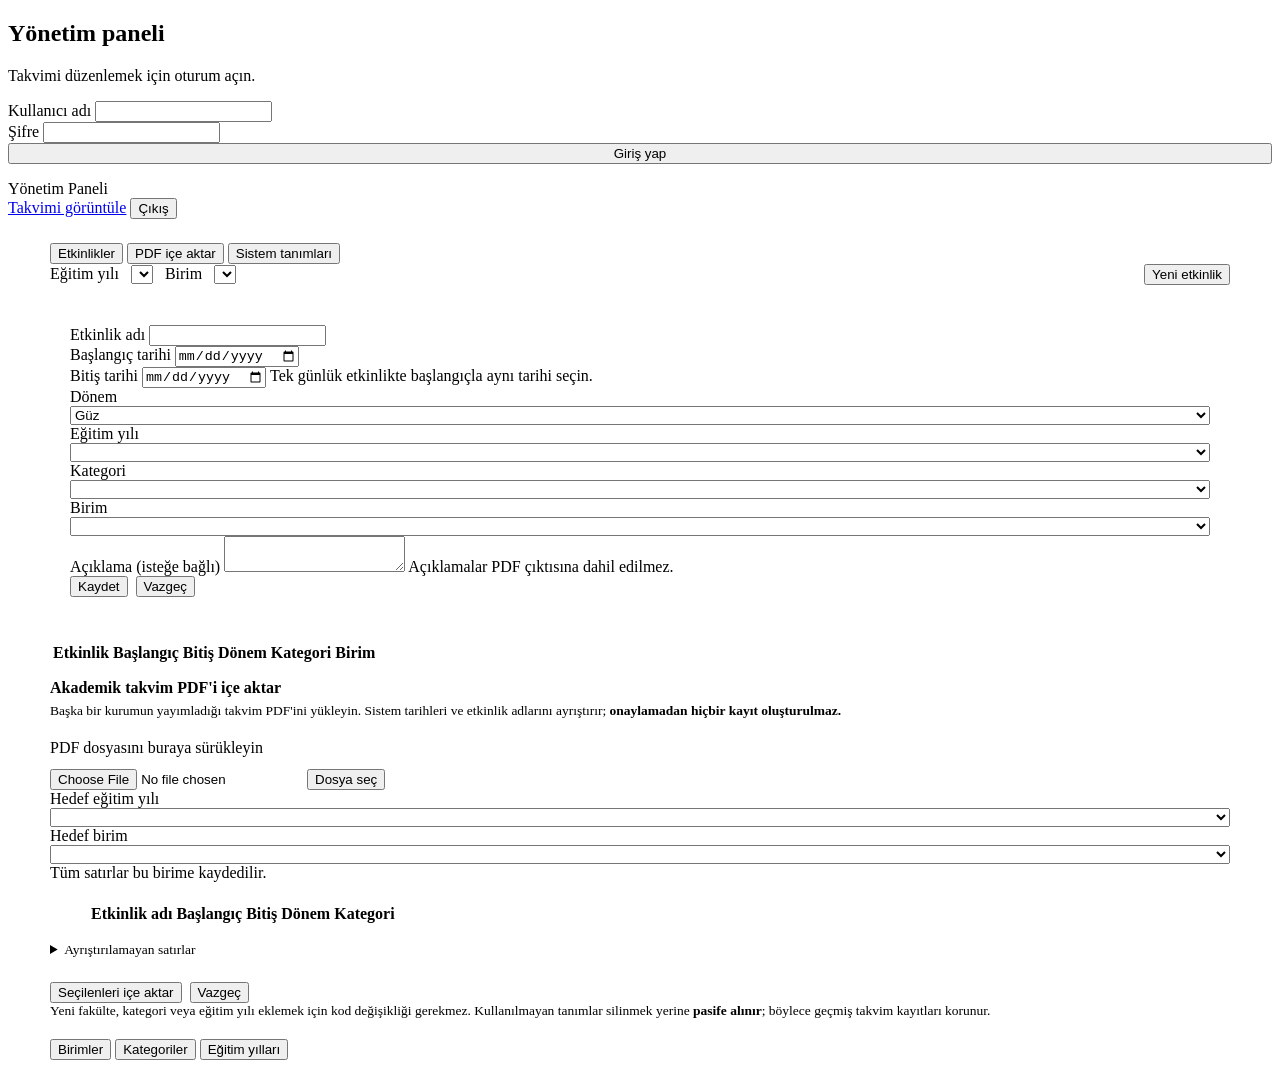
==== src/main/resources/static/admin.html @ 06a888a1 "MVP" ====
<!DOCTYPE html>
<html lang="tr">
<head>
    <meta charset="UTF-8">
    <meta name="viewport" content="width=device-width, initial-scale=1">
    <title>Yönetim Paneli · Akademik Takvim</title>
    <meta name="robots" content="noindex">

    <link rel="preconnect" href="https://fonts.googleapis.com">
    <link rel="preconnect" href="https://fonts.gstatic.com" crossorigin>
    <link rel="stylesheet"
          href="https://fonts.googleapis.com/css2?family=Archivo:wght@600;700&display=swap">
    <link rel="stylesheet" href="/css/stil.css">
</head>
<body>

<!-- ===================== GİRİŞ EKRANI ===================== -->
<section id="giris-ekrani" class="gizli">
    <div class="panel giris-kutusu">
        <h1>Yönetim paneli</h1>
        <p>Takvimi düzenlemek için oturum açın.</p>

        <form id="giris-formu">
            <div class="alan">
                <label for="kullanici-adi">Kullanıcı adı</label>
                <input class="metin-girisi" id="kullanici-adi" name="kullaniciAdi"
                       autocomplete="username" required>
            </div>
            <div class="alan">
                <label for="sifre">Şifre</label>
                <input class="metin-girisi" id="sifre" name="sifre" type="password"
                       autocomplete="current-password" required>
            </div>
            <button class="dugme dugme--birincil" type="submit" style="width:100%;justify-content:center">
                Giriş yap
            </button>
        </form>

        <p class="alan__ipucu" id="giris-hatasi" style="color:var(--bugun);margin-top:12px"></p>
    </div>
</section>

<!-- ===================== PANEL ===================== -->
<div id="panel-ekrani" class="gizli">

    <header class="ust-cubuk">
        <div class="marka">
            <span class="marka__kurum">Yönetim Paneli</span>
            <span class="marka__baslik" id="kullanici-bilgisi"></span>
        </div>
        <div class="ust-cubuk__araclar">
            <a class="dugme" href="/">Takvimi görüntüle</a>
            <button class="dugme" id="cikis-dugmesi" type="button">Çıkış</button>
        </div>
    </header>

    <div style="max-width:1180px;margin:0 auto;padding:24px">

        <div class="sekme-serisi" role="tablist">
            <button class="sekme" role="tab" data-sekme="etkinlikler" aria-selected="true">Etkinlikler</button>
            <button class="sekme" role="tab" data-sekme="ice-aktarma" aria-selected="false">PDF içe aktar</button>
            <button class="sekme" role="tab" data-sekme="tanimlar" aria-selected="false"
                    id="tanimlar-sekmesi">Sistem tanımları</button>
        </div>

        <!-- ---------- ETKİNLİKLER ---------- -->
        <section id="bolum-etkinlikler" class="panel">
            <div style="display:flex;gap:12px;align-items:center;margin-bottom:20px;flex-wrap:wrap">
                <label class="yalnizca-ekran-okuyucu" for="y-yil">Eğitim yılı</label>
                <select class="secici" id="y-yil"></select>

                <label class="yalnizca-ekran-okuyucu" for="y-birim">Birim</label>
                <select class="secici" id="y-birim"></select>

                <button class="dugme dugme--birincil" id="yeni-etkinlik" type="button"
                        style="margin-left:auto">Yeni etkinlik</button>
            </div>

            <!-- Etkinlik formu: ekleme ve düzenleme aynı formu kullanır -->
            <form id="etkinlik-formu" class="gizli"
                  style="border:1px solid var(--cizgi);border-radius:6px;padding:20px;margin-bottom:24px">
                <input type="hidden" id="f-id">

                <div class="alan">
                    <label for="f-ad">Etkinlik adı</label>
                    <input class="metin-girisi" id="f-ad" maxlength="250" required>
                </div>

                <div class="alan-izgara">
                    <div class="alan">
                        <label for="f-baslangic">Başlangıç tarihi</label>
                        <input class="metin-girisi" id="f-baslangic" type="date" required>
                    </div>
                    <div class="alan">
                        <label for="f-bitis">Bitiş tarihi</label>
                        <input class="metin-girisi" id="f-bitis" type="date" required>
                        <span class="alan__ipucu">Tek günlük etkinlikte başlangıçla aynı tarihi seçin.</span>
                    </div>
                    <div class="alan">
                        <label for="f-donem">Dönem</label>
                        <select class="secici" id="f-donem" style="width:100%">
                            <option value="GUZ">Güz</option>
                            <option value="BAHAR">Bahar</option>
                            <option value="YAZ">Yaz</option>
                        </select>
                    </div>
                </div>

                <div class="alan-izgara">
                    <div class="alan">
                        <label for="f-yil">Eğitim yılı</label>
                        <select class="secici" id="f-yil" style="width:100%"></select>
                    </div>
                    <div class="alan">
                        <label for="f-kategori">Kategori</label>
                        <select class="secici" id="f-kategori" style="width:100%"></select>
                    </div>
                    <div class="alan">
                        <label for="f-birim">Birim</label>
                        <select class="secici" id="f-birim" style="width:100%"></select>
                    </div>
                </div>

                <div class="alan">
                    <label for="f-aciklama">Açıklama <span style="font-weight:400">(isteğe bağlı)</span></label>
                    <textarea class="metin-alani" id="f-aciklama" maxlength="5000"></textarea>
                    <span class="alan__ipucu">Açıklamalar PDF çıktısına dahil edilmez.</span>
                </div>

                <div style="display:flex;gap:8px">
                    <button class="dugme dugme--birincil" type="submit">Kaydet</button>
                    <button class="dugme" type="button" id="form-iptal">Vazgeç</button>
                </div>
            </form>

            <div class="tablo-sarmali">
                <table class="tablo">
                    <thead>
                        <tr>
                            <th>Etkinlik</th><th>Başlangıç</th><th>Bitiş</th>
                            <th>Dönem</th><th>Kategori</th><th>Birim</th><th></th>
                        </tr>
                    </thead>
                    <tbody id="etkinlik-govdesi"></tbody>
                </table>
            </div>
        </section>

        <!-- ---------- PDF İÇE AKTARMA ---------- -->
        <section id="bolum-ice-aktarma" class="panel gizli">
            <h2 style="font-size:16px;margin-bottom:6px">Akademik takvim PDF'i içe aktar</h2>
            <p style="color:var(--murekkep-soluk);font-size:13.5px;margin:0 0 20px">
                Başka bir kurumun yayımladığı takvim PDF'ini yükleyin. Sistem tarihleri
                ve etkinlik adlarını ayrıştırır; <strong>onaylamadan hiçbir kayıt oluşturulmaz.</strong>
            </p>

            <!-- 1. AŞAMA: yükleme -->
            <div id="yukleme-adimi">
                <div class="birak-alani" id="birak-alani">
                    <p style="margin:0 0 12px">PDF dosyasını buraya sürükleyin</p>
                    <input type="file" id="dosya-girisi" accept="application/pdf,.pdf" class="gizli">
                    <button class="dugme" type="button" id="dosya-sec">Dosya seç</button>
                </div>
            </div>

            <!-- 2. AŞAMA: önizleme ve onay -->
            <div id="onizleme-adimi" class="gizli">
                <div class="ozet-serisi" id="ozet-serisi"></div>

                <div class="alan-izgara" style="margin-bottom:20px">
                    <div class="alan">
                        <label for="i-yil">Hedef eğitim yılı</label>
                        <select class="secici" id="i-yil" style="width:100%"></select>
                    </div>
                    <div class="alan">
                        <label for="i-birim">Hedef birim</label>
                        <select class="secici" id="i-birim" style="width:100%"></select>
                        <span class="alan__ipucu">Tüm satırlar bu birime kaydedilir.</span>
                    </div>
                </div>

                <div class="tablo-sarmali">
                    <table class="tablo">
                        <thead>
                            <tr>
                                <th style="width:34px"></th>
                                <th>Etkinlik adı</th><th>Başlangıç</th><th>Bitiş</th>
                                <th>Dönem</th><th>Kategori</th>
                            </tr>
                        </thead>
                        <tbody id="onizleme-govdesi"></tbody>
                    </table>
                </div>

                <details id="atlanan-bolumu" style="margin-top:16px">
                    <summary style="cursor:pointer;font-size:13.5px;color:var(--murekkep-yumusak)">
                        Ayrıştırılamayan satırlar
                    </summary>
                    <ul id="atlanan-listesi"
                        style="font-size:12.5px;color:var(--murekkep-soluk);margin-top:8px"></ul>
                </details>

                <div style="display:flex;gap:8px;margin-top:24px">
                    <button class="dugme dugme--birincil" type="button" id="onayla-dugmesi">
                        Seçilenleri içe aktar
                    </button>
                    <button class="dugme" type="button" id="ice-aktarma-iptal">Vazgeç</button>
                </div>
            </div>
        </section>

        <!-- ---------- SİSTEM TANIMLARI ---------- -->
        <section id="bolum-tanimlar" class="panel gizli">
            <p style="color:var(--murekkep-soluk);font-size:13.5px;margin:0 0 20px">
                Yeni fakülte, kategori veya eğitim yılı eklemek için kod değişikliği gerekmez.
                Kullanılmayan tanımlar silinmek yerine <strong>pasife alınır</strong>; böylece
                geçmiş takvim kayıtları korunur.
            </p>

            <div class="sekme-serisi" role="tablist">
                <button class="sekme" role="tab" data-tanim="birimler" aria-selected="true">Birimler</button>
                <button class="sekme" role="tab" data-tanim="kategoriler" aria-selected="false">Kategoriler</button>
                <button class="sekme" role="tab" data-tanim="egitim-yillari" aria-selected="false">Eğitim yılları</button>
            </div>

            <div id="tanim-icerigi"></div>
        </section>

    </div>
</div>

<script src="/js/api.js"></script>
<script src="/js/yonetim.js"></script>
</body>
</html>
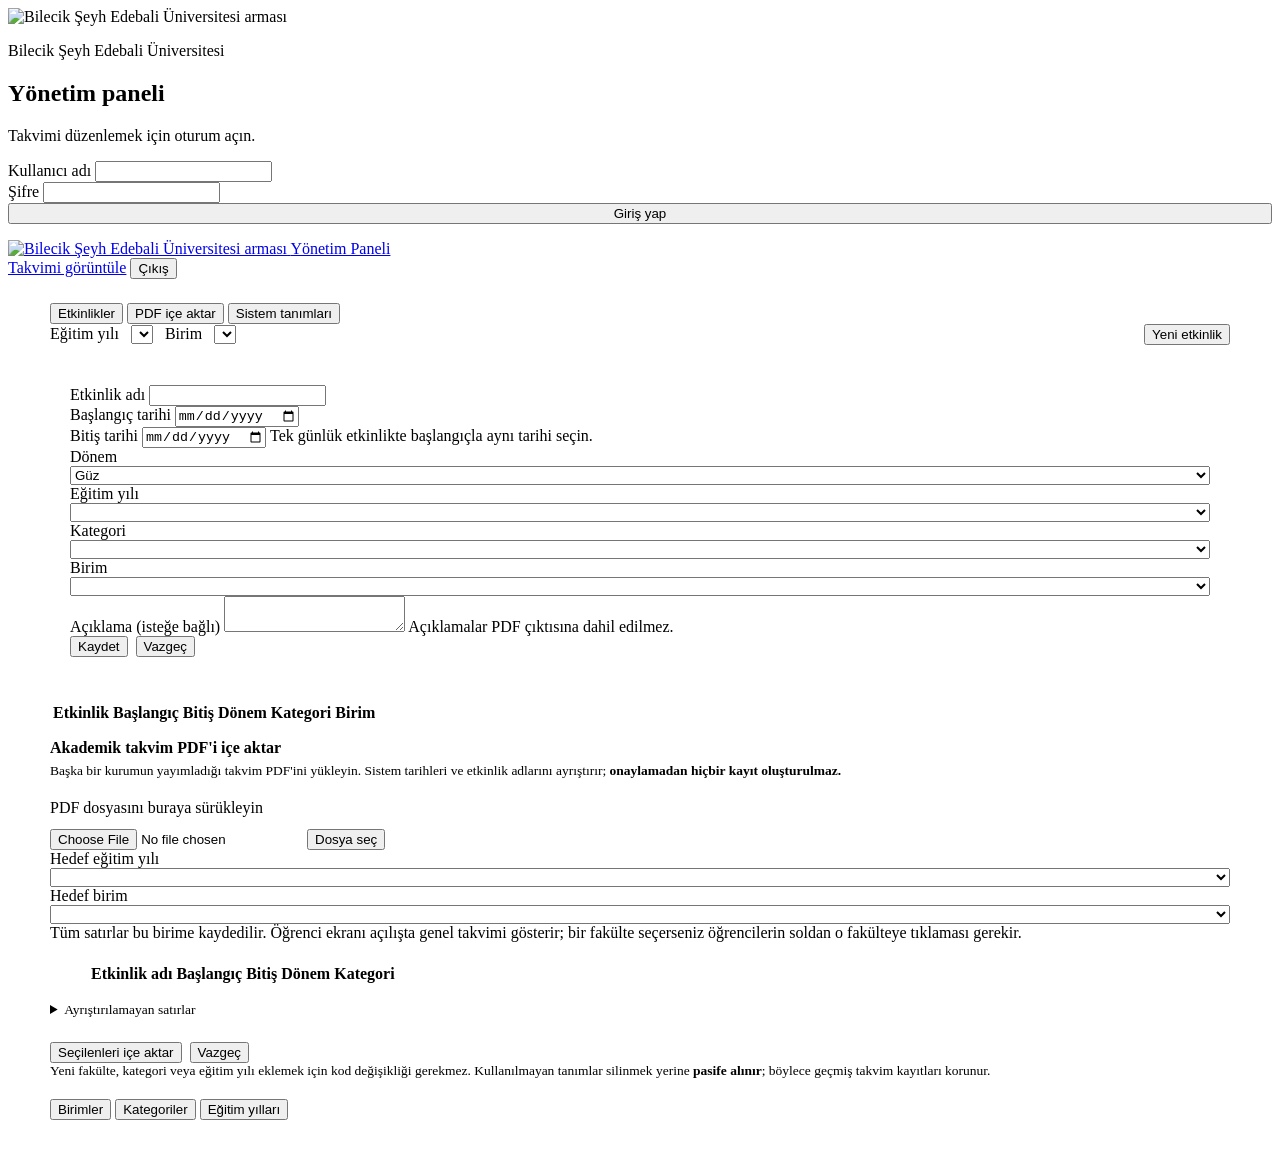
==== commit 2ce53da0: "Docker ile calistirma, kurum kimligi ve birim sadelestirmesi - Dockerfile (cok asamali derleme) ve c" ====
--- a/src/main/resources/static/admin.html
+++ b/src/main/resources/static/admin.html
@@ -3,13 +3,14 @@
 <head>
     <meta charset="UTF-8">
     <meta name="viewport" content="width=device-width, initial-scale=1">
-    <title>Yönetim Paneli · Akademik Takvim</title>
+    <title>Yönetim Paneli · Akademik Takvim · Bilecik Şeyh Edebali Üniversitesi</title>
     <meta name="robots" content="noindex">
 
     <link rel="preconnect" href="https://fonts.googleapis.com">
     <link rel="preconnect" href="https://fonts.gstatic.com" crossorigin>
     <link rel="stylesheet"
           href="https://fonts.googleapis.com/css2?family=Archivo:wght@600;700&display=swap">
+    <link rel="icon" type="image/png" href="/img/favicon.png">
     <link rel="stylesheet" href="/css/stil.css">
 </head>
 <body>
@@ -17,6 +18,9 @@
 <!-- ===================== GİRİŞ EKRANI ===================== -->
 <section id="giris-ekrani" class="gizli">
     <div class="panel giris-kutusu">
+        <img class="giris-kutusu__logo" src="/img/logo.png" width="72" height="72"
+             alt="Bilecik Şeyh Edebali Üniversitesi arması">
+        <p class="giris-kutusu__kurum">Bilecik Şeyh Edebali Üniversitesi</p>
         <h1>Yönetim paneli</h1>
         <p>Takvimi düzenlemek için oturum açın.</p>
 
@@ -36,7 +40,7 @@
             </button>
         </form>
 
-        <p class="alan__ipucu" id="giris-hatasi" style="color:var(--bugun);margin-top:12px"></p>
+        <p class="alan__ipucu" id="giris-hatasi" style="color:var(--hata);margin-top:12px"></p>
     </div>
 </section>
 
@@ -44,10 +48,14 @@
 <div id="panel-ekrani" class="gizli">
 
     <header class="ust-cubuk">
-        <div class="marka">
-            <span class="marka__kurum">Yönetim Paneli</span>
-            <span class="marka__baslik" id="kullanici-bilgisi"></span>
-        </div>
+        <a class="marka" href="/admin.html">
+            <img class="marka__logo" src="/img/logo.png" width="40" height="40"
+                 alt="Bilecik Şeyh Edebali Üniversitesi arması">
+            <span class="marka__yazi">
+                <span class="marka__kurum">Yönetim Paneli</span>
+                <span class="marka__baslik" id="kullanici-bilgisi"></span>
+            </span>
+        </a>
         <div class="ust-cubuk__araclar">
             <a class="dugme" href="/">Takvimi görüntüle</a>
             <button class="dugme" id="cikis-dugmesi" type="button">Çıkış</button>
@@ -175,7 +183,7 @@
                     <div class="alan">
                         <label for="i-birim">Hedef birim</label>
                         <select class="secici" id="i-birim" style="width:100%"></select>
-                        <span class="alan__ipucu">Tüm satırlar bu birime kaydedilir.</span>
+                        <span class="alan__ipucu">Tüm satırlar bu birime kaydedilir. Öğrenci ekranı açılışta genel takvimi gösterir; bir fakülte seçerseniz öğrencilerin soldan o fakülteye tıklaması gerekir.</span>
                     </div>
                 </div>
 
